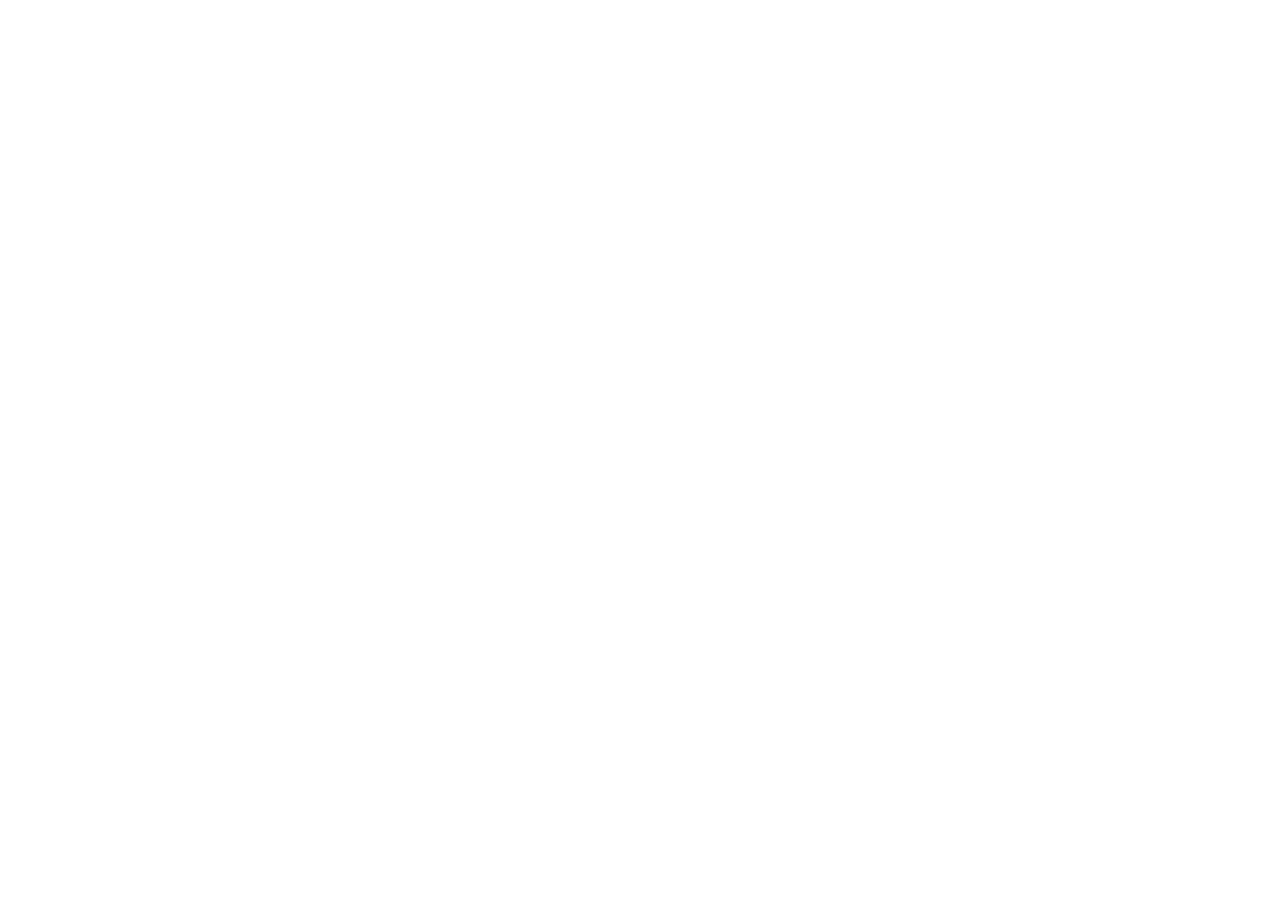
==== audio.html @ 54e9b4b2 "init" ====
<!doctype html>
<html class="no-js" lang="pt">

<head>
    <meta charset="utf-8">
    <meta name="description" content="">
    <meta name="viewport" content="width=device-width, initial-scale=1">

    <link rel="manifest" href="site.webmanifest">
    <!-- Place favicon.ico in the root directory -->

    <link rel="stylesheet" href="css/normalize.css">
    <link rel="stylesheet" href="css/main.css">
</head>

<body>
    <script src="./code.js"></script>

    <br>
    <iframe width="560" height="315" src="https://www.youtube.com/embed/OPgfyeQLzkk" frameborder="0" allow="accelerometer; autoplay; clipboard-write; encrypted-media; gyroscope; picture-in-picture" allowfullscreen></iframe>

</body>

</html>
---- css/main.css ----
body {
    font-family: Arial, Helvetica, sans-serif;
}

.container {
    width: 100vw;
    text-align: center;
}
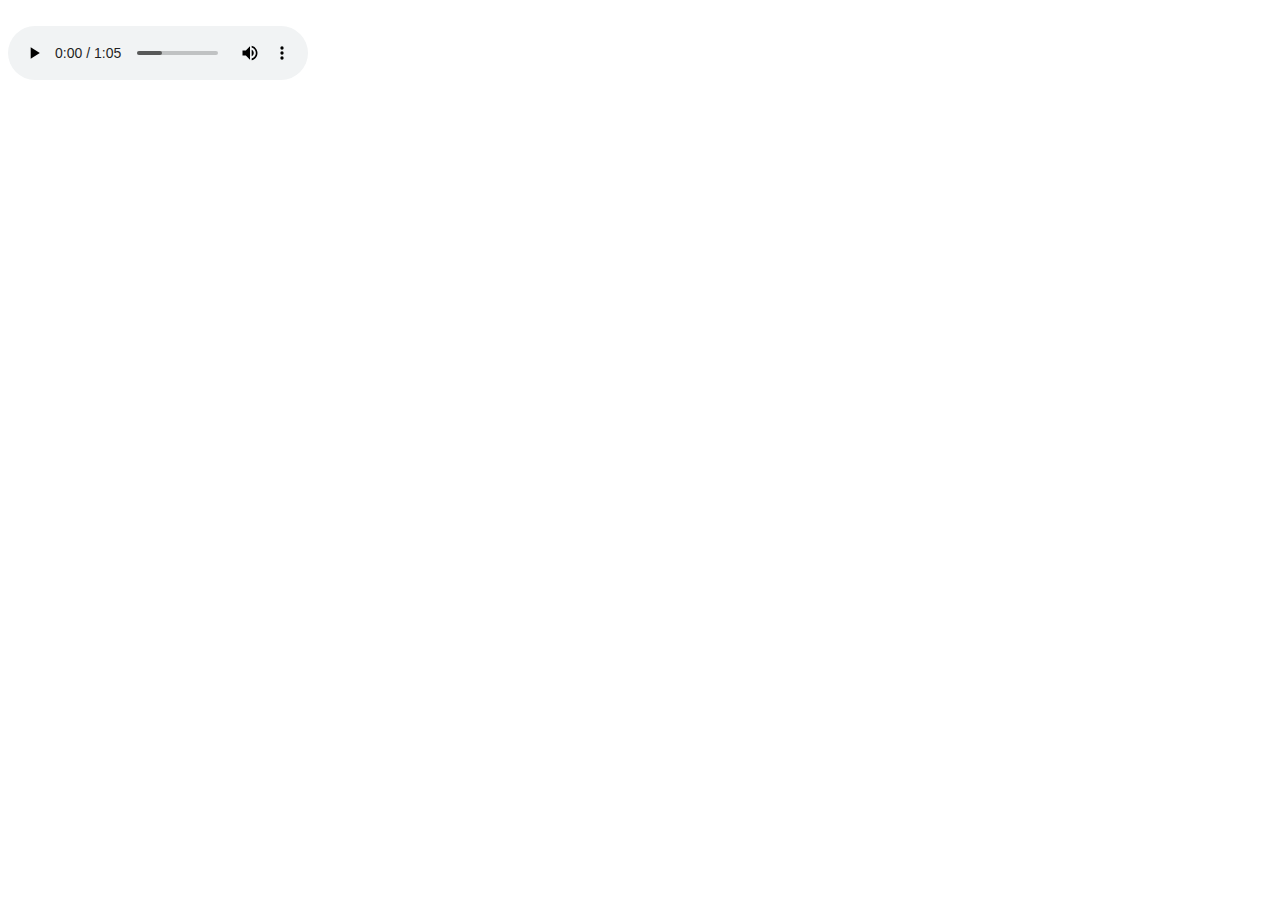
==== commit e422a0f4: "fix" ====
--- a/audio.html
+++ b/audio.html
@@ -17,8 +17,10 @@
     <script src="./code.js"></script>
 
     <br>
-    <iframe width="560" height="315" src="https://www.youtube.com/embed/OPgfyeQLzkk" frameborder="0" allow="accelerometer; autoplay; clipboard-write; encrypted-media; gyroscope; picture-in-picture" allowfullscreen></iframe>
-
+    <audio controls>
+        <source src="./audio.mp3" type="audio/mpeg">
+      
+      </audio>
 </body>
 
 </html>